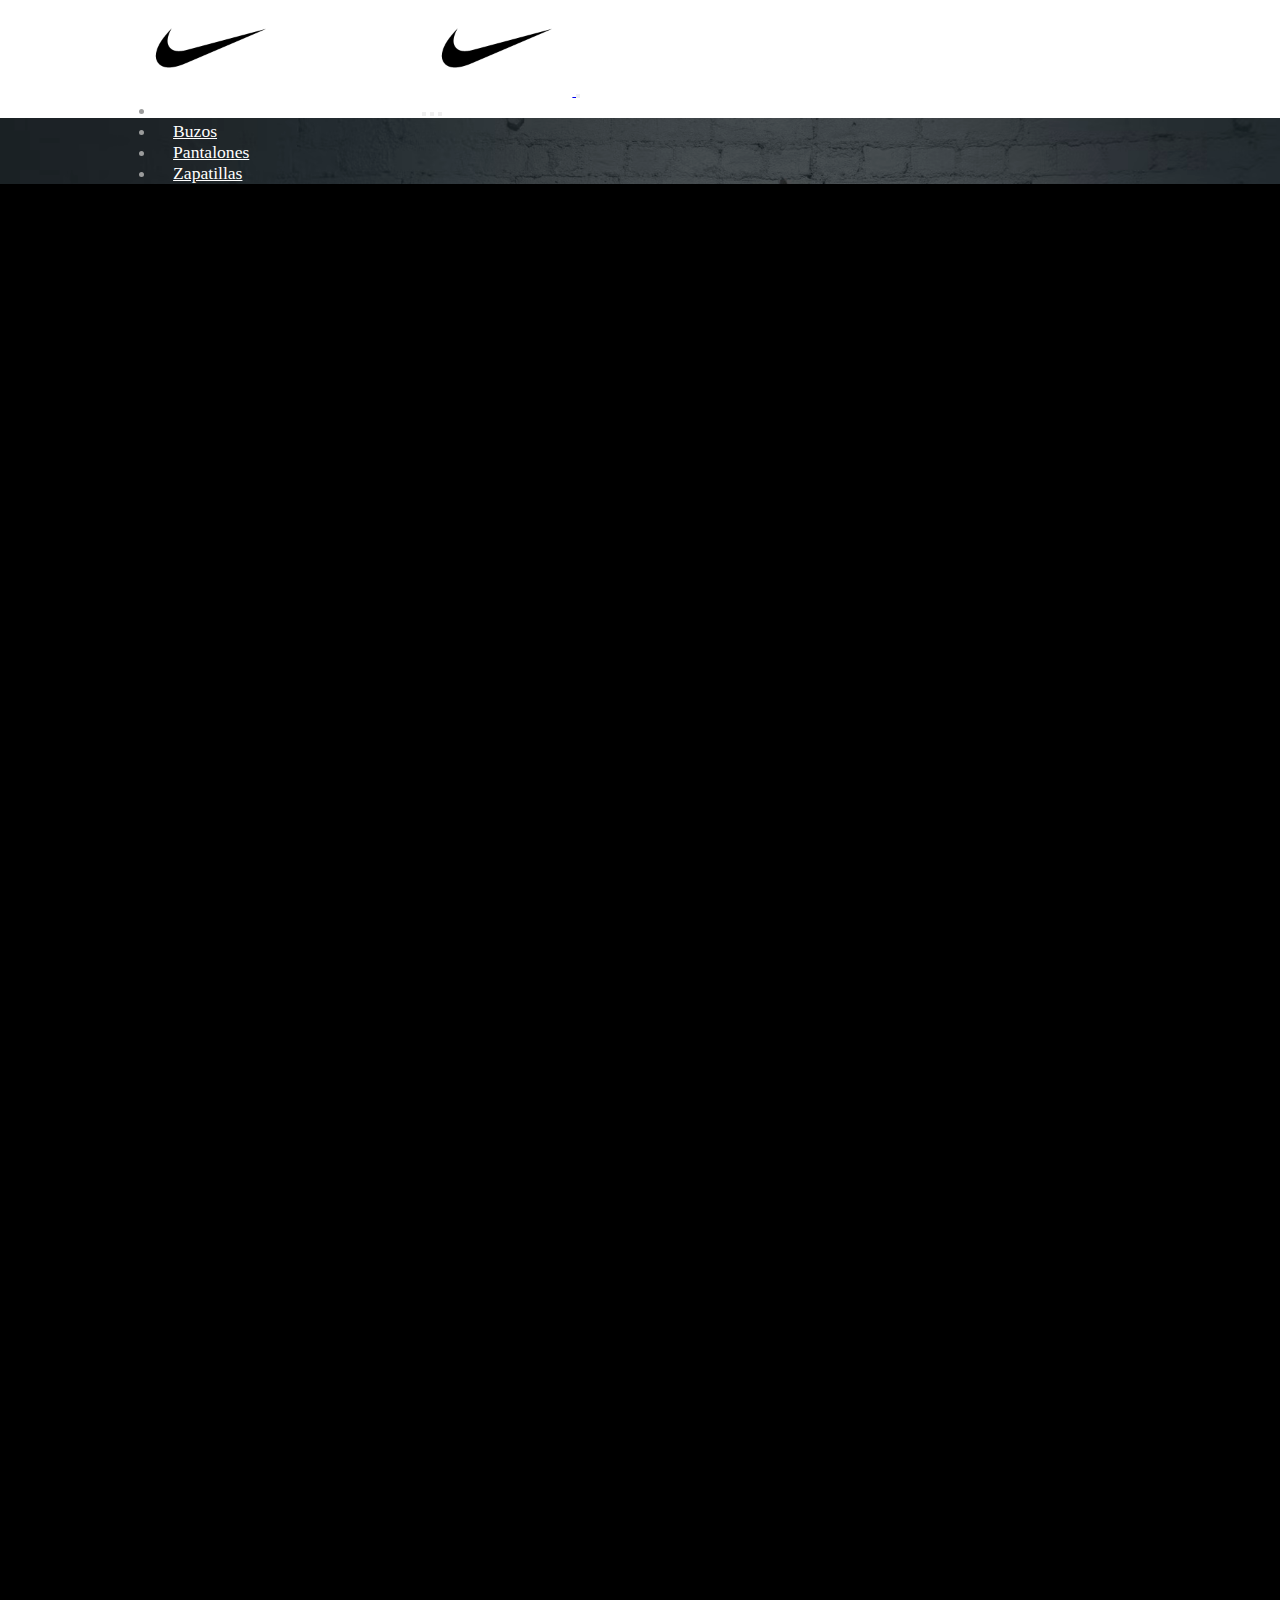
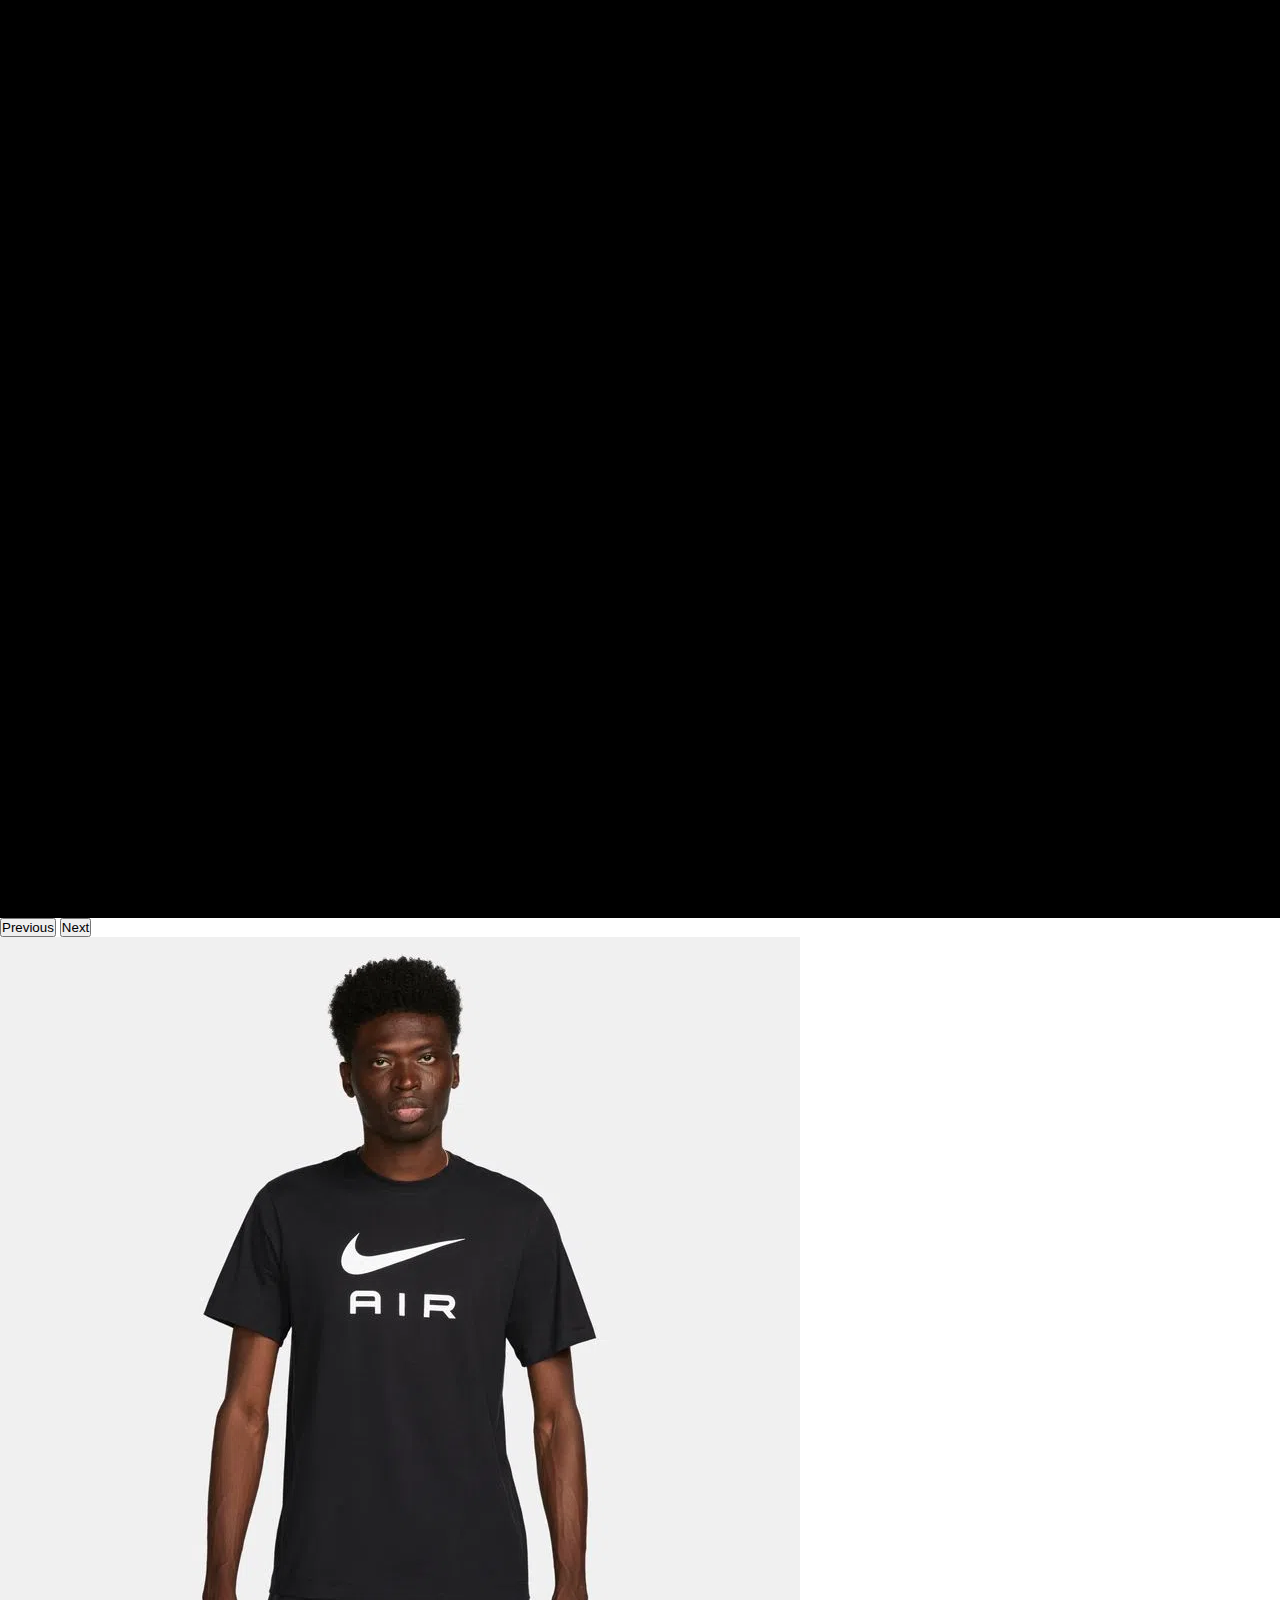
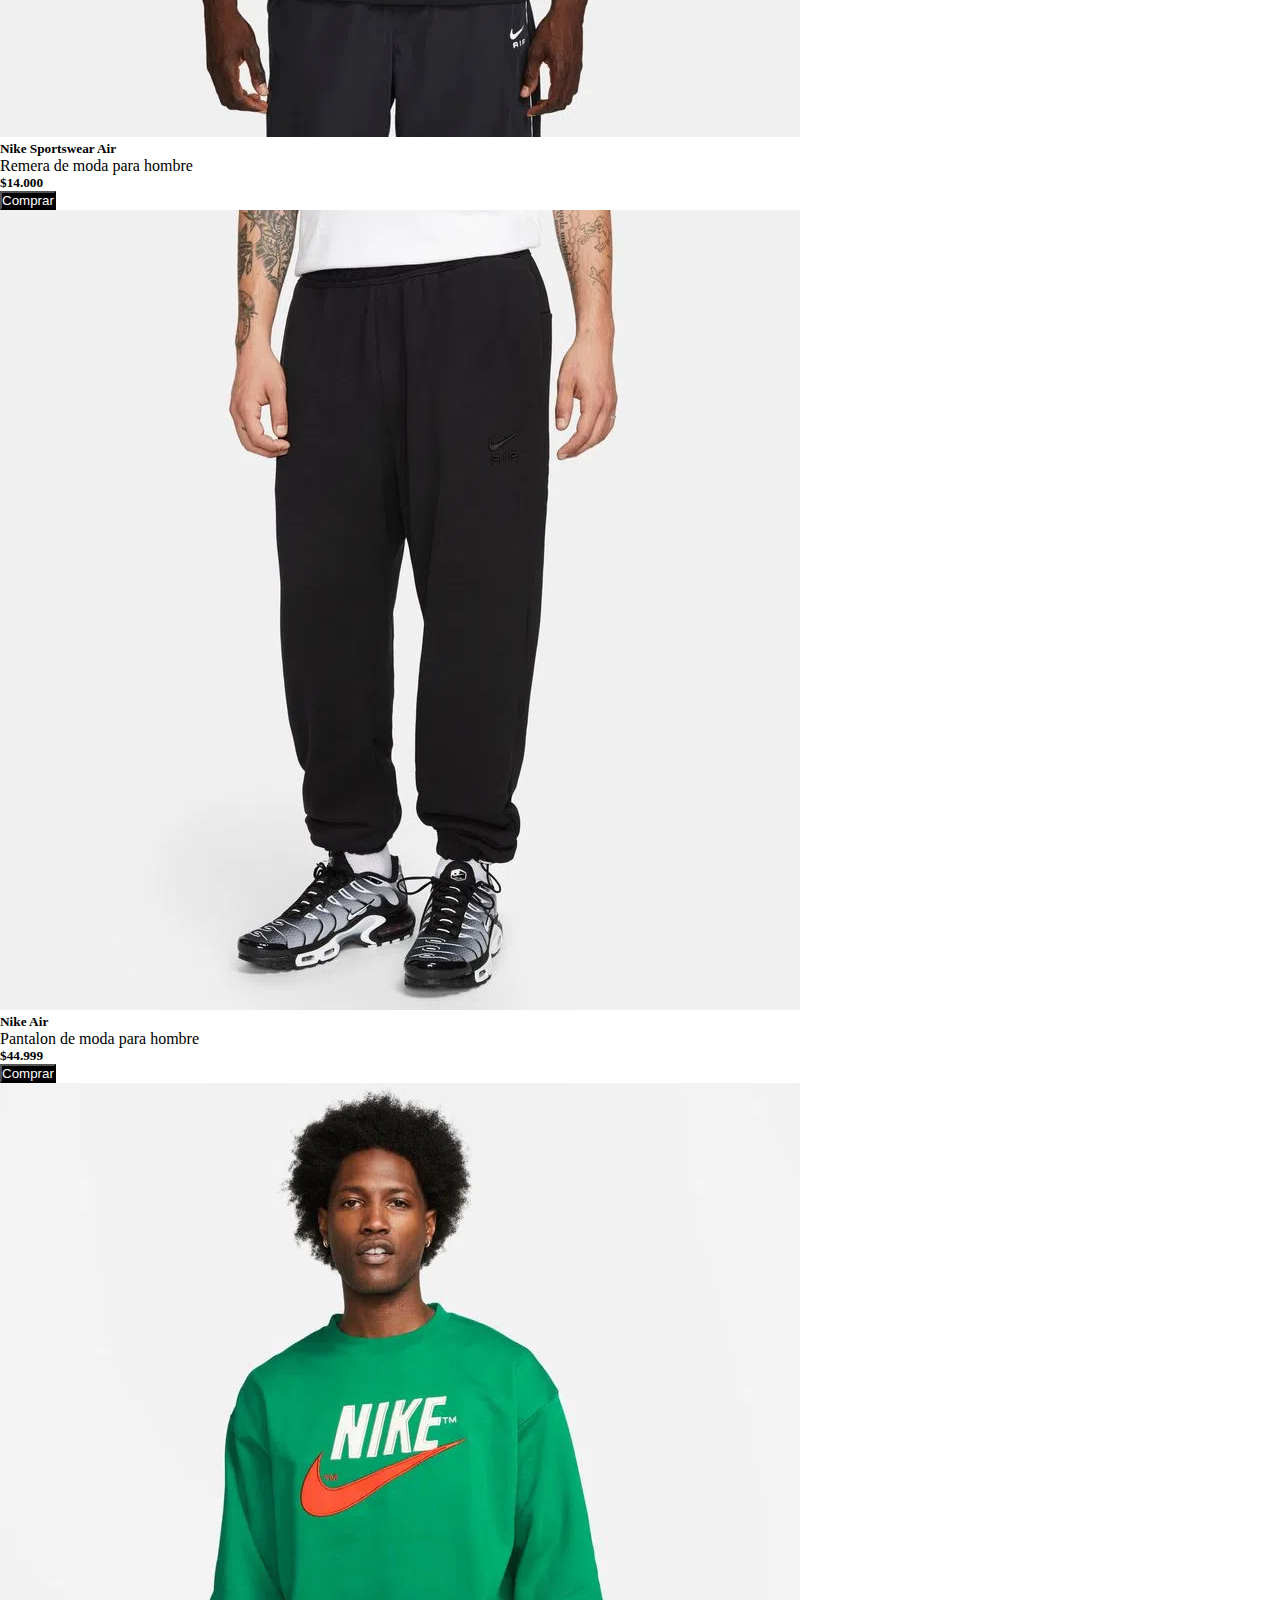
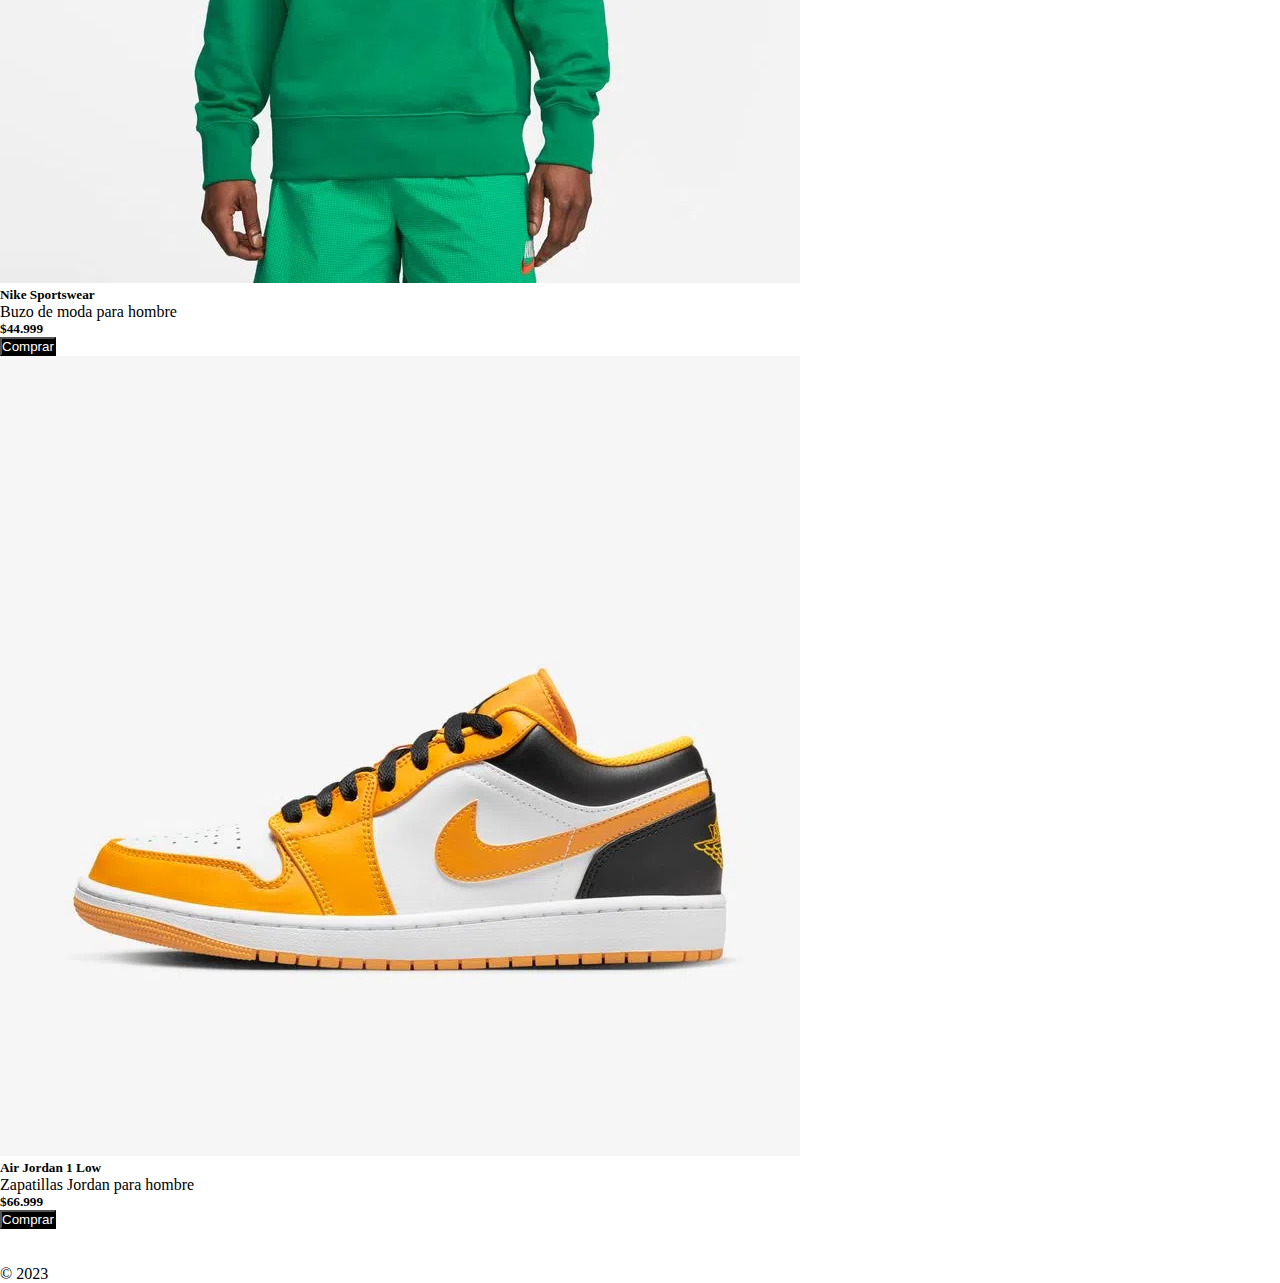
==== index.html @ b6552e9c "first commit" ====
<!DOCTYPE html>
<html lang="en">
<head>
    <meta charset="UTF-8">
    <meta http-equiv="X-UA-Compatible" content="IE=edge">
    <meta name="viewport" content="width=device-width, initial-scale=1.0">
    <title>Nike</title>
    <link rel="stylesheet" href="./css/style.css">
    <link rel="shortcut icon" href="./img/logonike.png" type="image/x-icon">
    <link href="https://cdn.jsdelivr.net/npm/bootstrap@5.3.0/dist/css/bootstrap.min.css" rel="stylesheet" integrity="sha384-9ndCyUaIbzAi2FUVXJi0CjmCapSmO7SnpJef0486qhLnuZ2cdeRhO02iuK6FUUVM" crossorigin="anonymous">
</head>
<body>
    <header data-bs-theme="dark">
        <nav class="navbar Navbar position-absolute w-100 navbar-expand-md">
            <div class="container">
                <a class="navbar-brand d-md-none" href="#">
                    <img src="./img/logonike.png" alt="">
                </a>
                <button class="navbar-toggler" type="button" data-bs-toggle="collapse" data-bs-target="#navbarNav" aria-controls="navbarNav" aria-expanded="false" aria-label="Toggle navigation">
                    <span class="navbar-toggler-icon"></span>
                </button>
                <div class="collapse column navbar-collapse" id="navbarNav">
                    <a class="navbar-brand d-none d-md-block" href="./index.html">
                        <img src="./img/logonike.png" width="150px" height="auto" alt="">
                    </a>
                    <ul class="navbar-nav mx-auto">
                    <li class="nav-item">
                        <a class="nav-link" aria-current="pages" href="./pages/remeras.html">Remeras</a>
                    </li>
                    <li class="nav-item">
                        <a class="nav-link" href="#">Buzos</a>
                    </li>
                    <li class="nav-item">
                        <a class="nav-link" href="#">Pantalones</a>
                    </li>
                    <li class="nav-item">
                        <a class="nav-link" href="#">Zapatillas</a>
                    </li>
                    </ul>
                </div>
            </div>
        </nav>
    </header>
    <main>
        <div id="myCarousel" class="carousel slide mb-6" data-bs-ride="carousel" data-bs-theme="light">
            <div class="carousel-indicators">
                <button type="button" data-bs-target="#myCarousel" data-bs-slide-to="0" class="active" aria-current="true" aria-label="Slide 1"></button>
                <button type="button" data-bs-target="#myCarousel" data-bs-slide-to="1" aria-label="Slide 2"></button>
                <button type="button" data-bs-target="#myCarousel" data-bs-slide-to="2" aria-label="Slide 3"></button>
            </div>
            <div class="carousel-inner">
                <div class="carousel-item active carousel-bg">
                    <svg class="bd-placeholder-img" width="100%" height="100%" xmlns="http://www.w3.org/2000/svg" aria-hidden="true" preserveAspectRatio="xMidYMid slice" focusable="false"><rect width="100%" height="100%" fill="var(--bs-secondary-color)"/></svg>
                <div class="container">
                    <div class="carousel-caption">
                        <h1>Example headline.</h1>
                        <p class="opacity-75">Some representative placeholder content for the first slide of the carousel.</p>
                    </div>
                </div>
            </div>
            <div class="carousel-item carousel-bg-2">
                <svg class="bd-placeholder-img" width="100%" height="100%" xmlns="http://www.w3.org/2000/svg" aria-hidden="true" preserveAspectRatio="xMidYMid slice" focusable="false"><rect width="100%" height="100%" fill="var(--bs-secondary-color)"/></svg>
                <div class="container">
                    <div class="carousel-caption">
                        <h1>Another example headline.</h1>
                        <p>Some representative placeholder content for the second slide of the carousel.</p>
                    </div>
                </div>
            </div>
            <div class="carousel-item carousel-bg-3">
                <svg class="bd-placeholder-img" width="100%" height="100%" xmlns="http://www.w3.org/2000/svg" aria-hidden="true" preserveAspectRatio="xMidYMid slice" focusable="false"><rect width="100%" height="100%" fill="var(--bs-secondary-color)"/></svg>
                <div class="container">
                    <div class="carousel-caption">
                        <h1>One more for good measure.</h1>
                        <p>Some representative placeholder content for the third slide of this carousel.</p>
                    </div>
                </div>
            </div>
            </div>
            <button class="carousel-control-prev" type="button" data-bs-target="#myCarousel" data-bs-slide="prev">
                <span class="carousel-control-prev-icon" aria-hidden="true"></span>
                <span class="visually-hidden">Previous</span>
            </button>
            <button class="carousel-control-next" type="button" data-bs-target="#myCarousel" data-bs-slide="next">
                <span class="carousel-control-next-icon" aria-hidden="true"></span>
                <span class="visually-hidden">Next</span>
            </button>
        </div>
        <div class="container text-center">
            <div class="row">
              <div class="col">
                <div class="card">
                        <img src="./img/card1.webp" class="card-img-top" alt="..."> 
                    
                    <div class="card-body">
                        <h5 class="card-title">Nike Sportswear Air</h5>
                            <p class="card-text">Remera de moda para hombre</p>
                            <h5 class="card-text">$14.000</h5>
                            <button type="button" class="btn btn-outline-success">Comprar</button>
                    </div>
                </div>
              </div>
              <div class="col">
                <div class="card" >
                    <img src="./img/card2.webp" class="card-img-top" alt="...">
                    <div class="card-body">
                        <h5 class="card-title">Nike Air</h5>
                            <p class="card-text">Pantalon de moda para hombre</p>
                            <h5 class="card-text">$44.999</h5>
                            <button type="button" class="btn btn-outline-success">Comprar</button>
                    </div>
                </div>
              </div>
              <div class="col">
                <div class="card" >
                    <img src="./img/card3.webp" class="card-img-top" alt="...">
                    <div class="card-body">
                        <h5 class="card-title">Nike Sportswear</h5>
                            <p class="card-text">Buzo de moda para hombre</p>
                            <h5 class="card-text">$44.999</h5>
                            <button type="button" class="btn btn-outline-success">Comprar</button>
                    </div>
                </div>
              </div>
              <div class="col">
                <div class="card" >
                    <img src="./img/card4.webp" class="card-img-top" alt="...">
                    <div class="card-body">
                        <h5 class="card-title">Air Jordan 1 Low</h5>
                             <p class="card-text">Zapatillas Jordan para hombre</p>
                             <h5 class="card-text">$66.999</h5>
                             <button type="button" class="btn btn-outline-success">Comprar</button>
                    </div>
                </div>
              </div>
            </div>
          </div>
    </main>
    <div class="container">
        <footer class="row row-cols-1 row-cols-sm-2 row-cols-md-5 py-5 my-5 border-top">
          <div class="col mb-3">
            <a href="/" class="d-flex align-items-center mb-3 link-body-emphasis text-decoration-none">
              <svg class="bi me-2" width="40" height="32"><use xlink:href="#bootstrap"/></svg>
            </a>
            <p class="text-body-secondary">&copy; 2023</p>
          </div>
          
    
    
   






<script src="https://cdn.jsdelivr.net/npm/bootstrap@5.3.0/dist/js/bootstrap.bundle.min.js" integrity="sha384-geWF76RCwLtnZ8qwWowPQNguL3RmwHVBC9FhGdlKrxdiJJigb/j/68SIy3Te4Bkz" crossorigin="anonymous"></script>  
</body>
</html>
---- css/style.css ----
*{
    margin: 0;
    padding: 0;
    box-sizing: border-box;
}

.carousel-bg {
    background-image: url(../img/carrusel1.jpg);
    background-position: center;
    background-repeat: no-repeat;
    background-size: cover;
  }
  .carousel-bg-2 {
    background-image: url(../img/carrusel2.jpg);
    background-position: center;
    background-repeat: no-repeat;
    background-size: cover;
  }
  .carousel-bg-3 {
    background-image: url(../img/carrusel3.jpg);
    background-position: center;
    background-repeat: no-repeat;
    background-size: cover;
}
.carousel-item {
    height: 800px;
  }
  .carousel-caption {
    position: absolute; 
    right: 0;
    bottom: 40%;
    left: 0;
  }
  .Navbar {
    background-color:transparent;
    z-index: 4;
}
.navbar-brand img {
    width: 150px;
  }
  
  .navbar-nav {
    align-items: center;
  }
  .navbar .navbar-nav .nav-link {
    color: #ffffff;
    font-size: 1.1em;
    padding: 0.5em 1em;
  }
  .column {
    float: left;
    color: #9b9c9c;
    width: 33% !important;
    height: 100%;
    position: relative;
    display: flex;
    text-align: left;
    align-items: center;
    flex-direction: column;
    justify-content: center;
}
.btn{
    background-color: black;
    color: white;
}
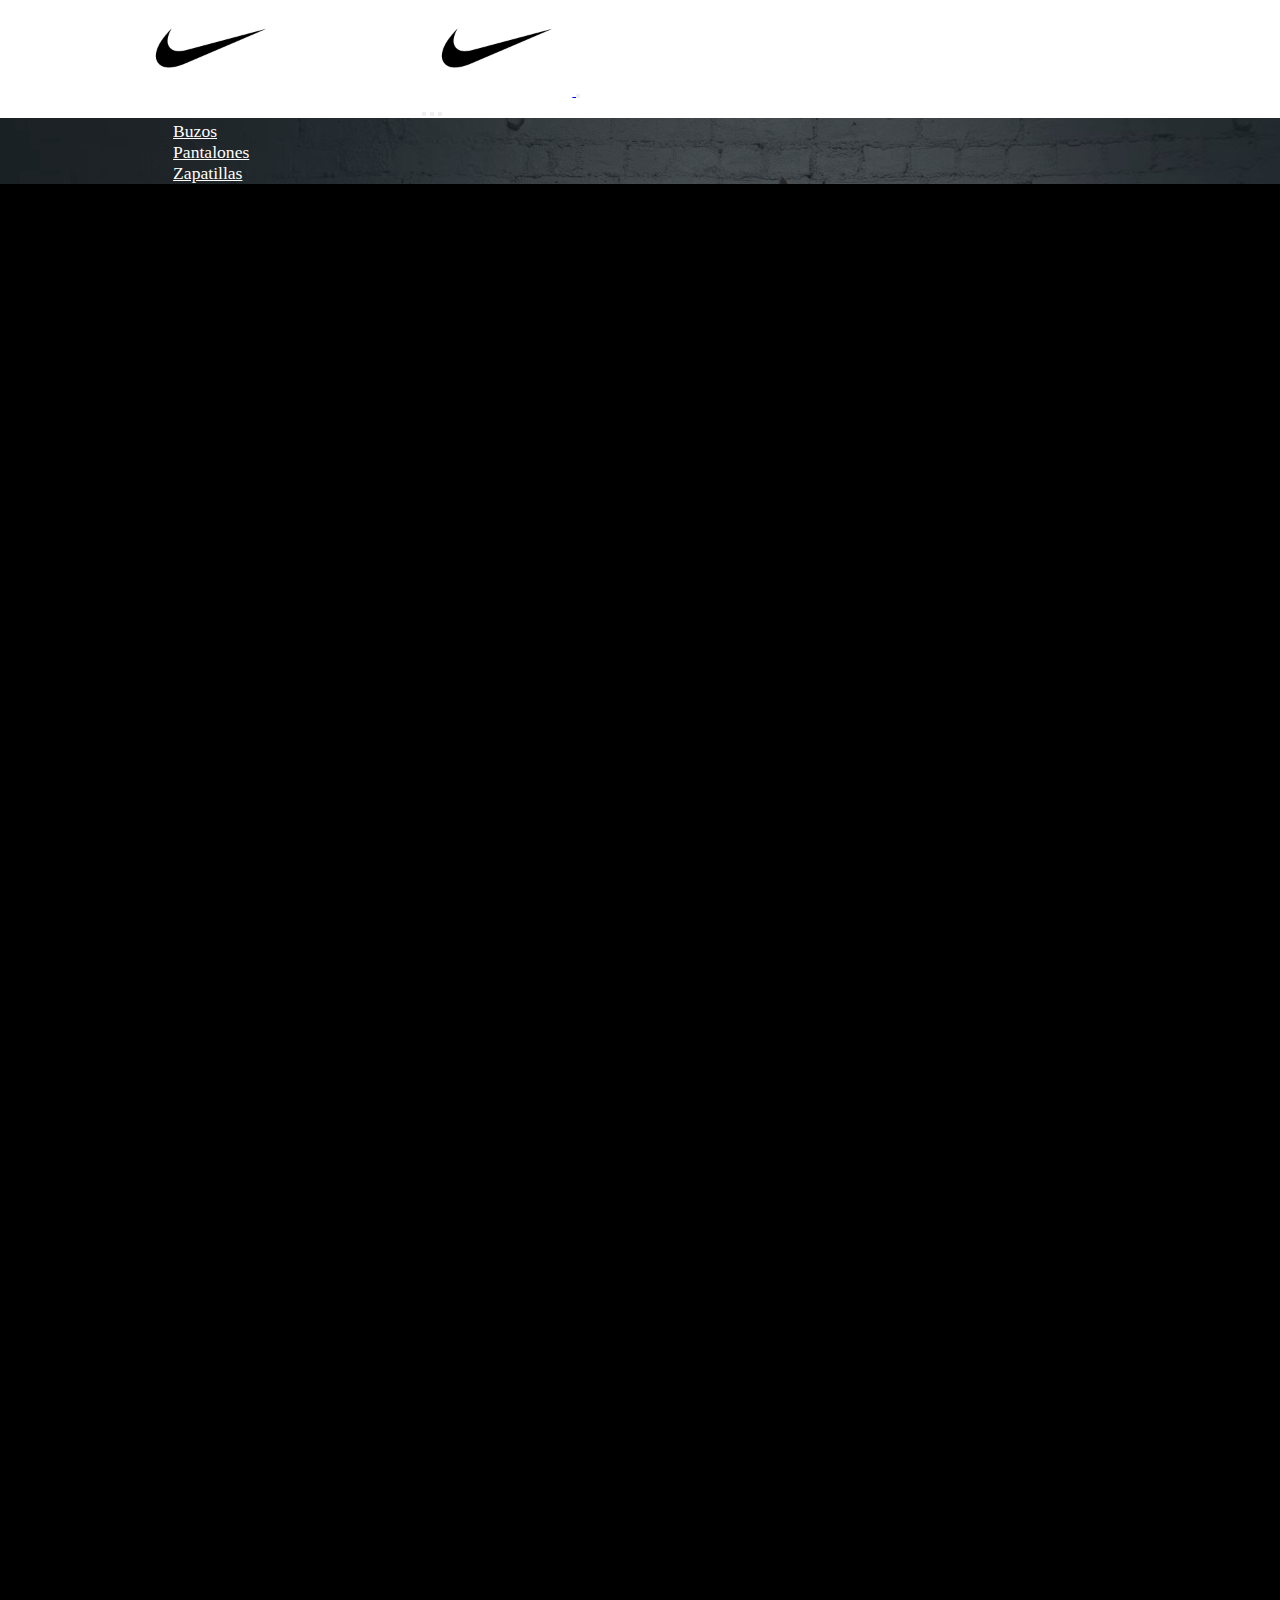
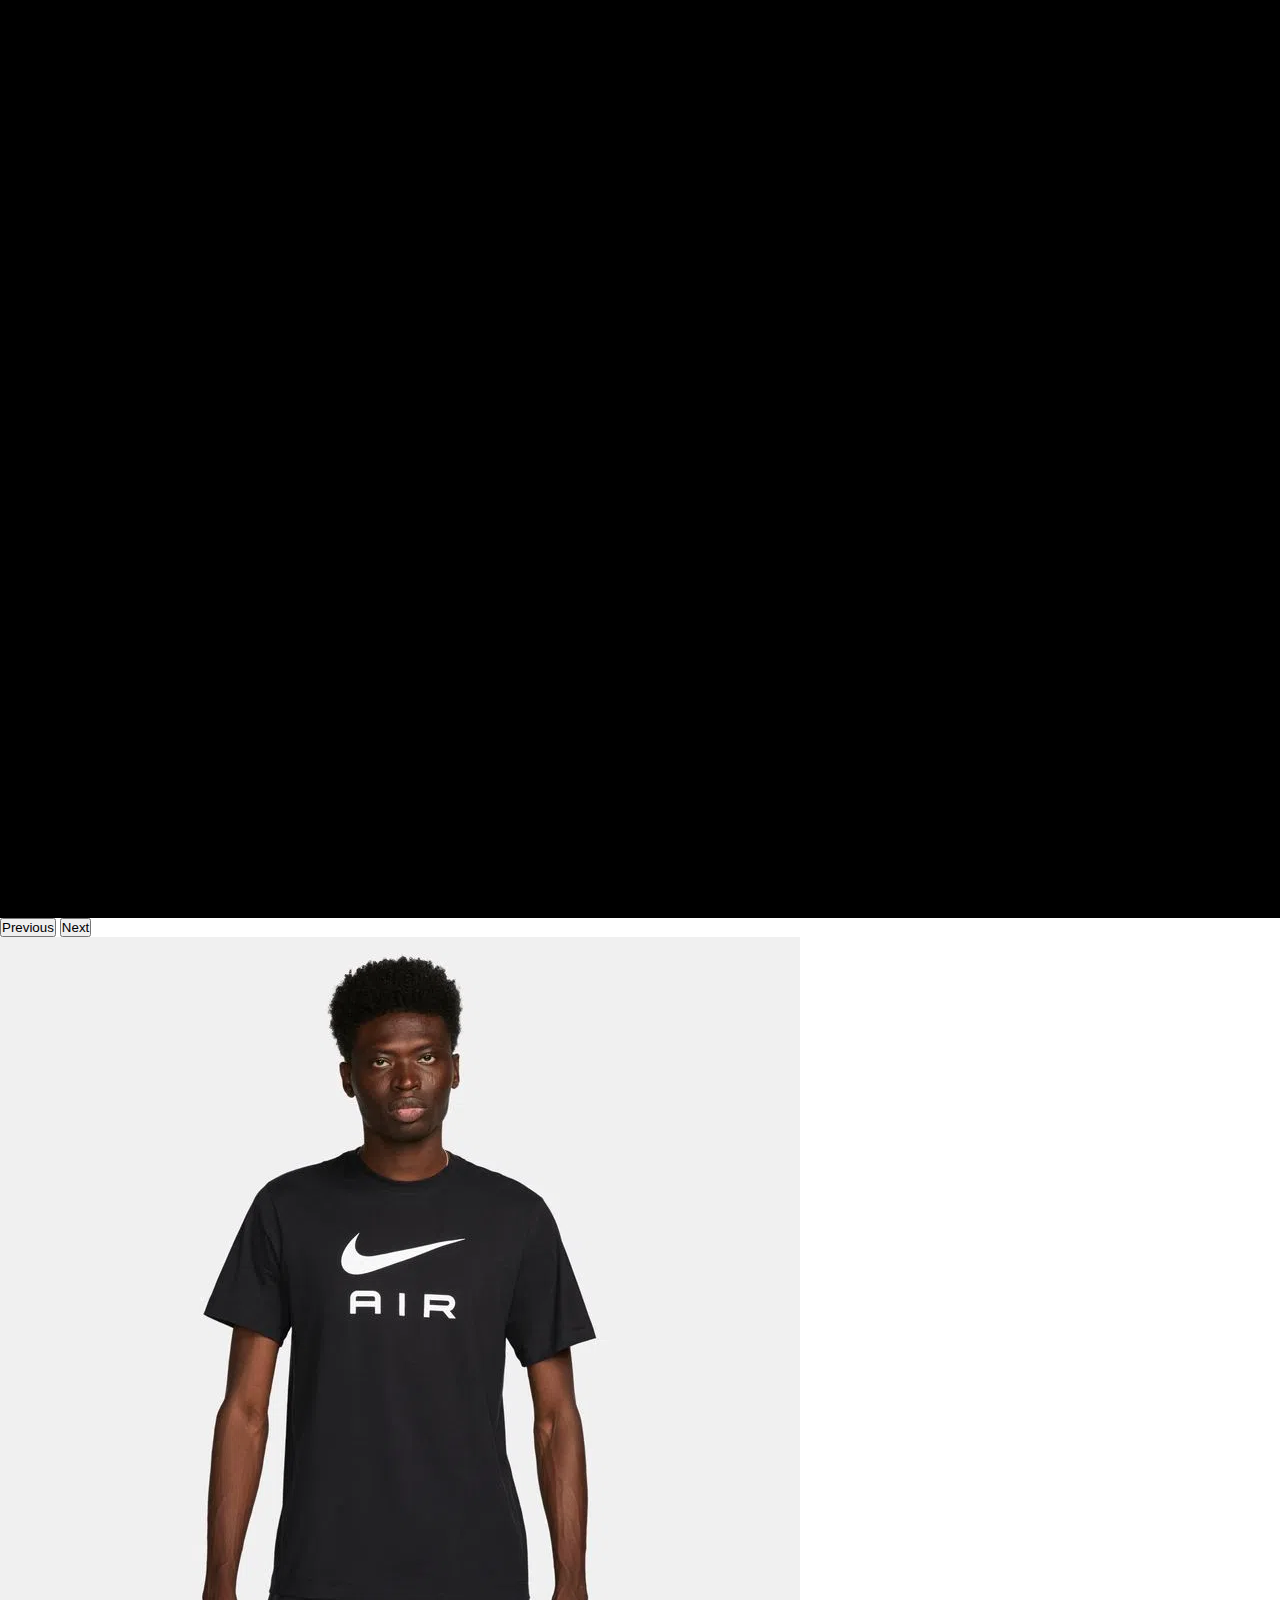
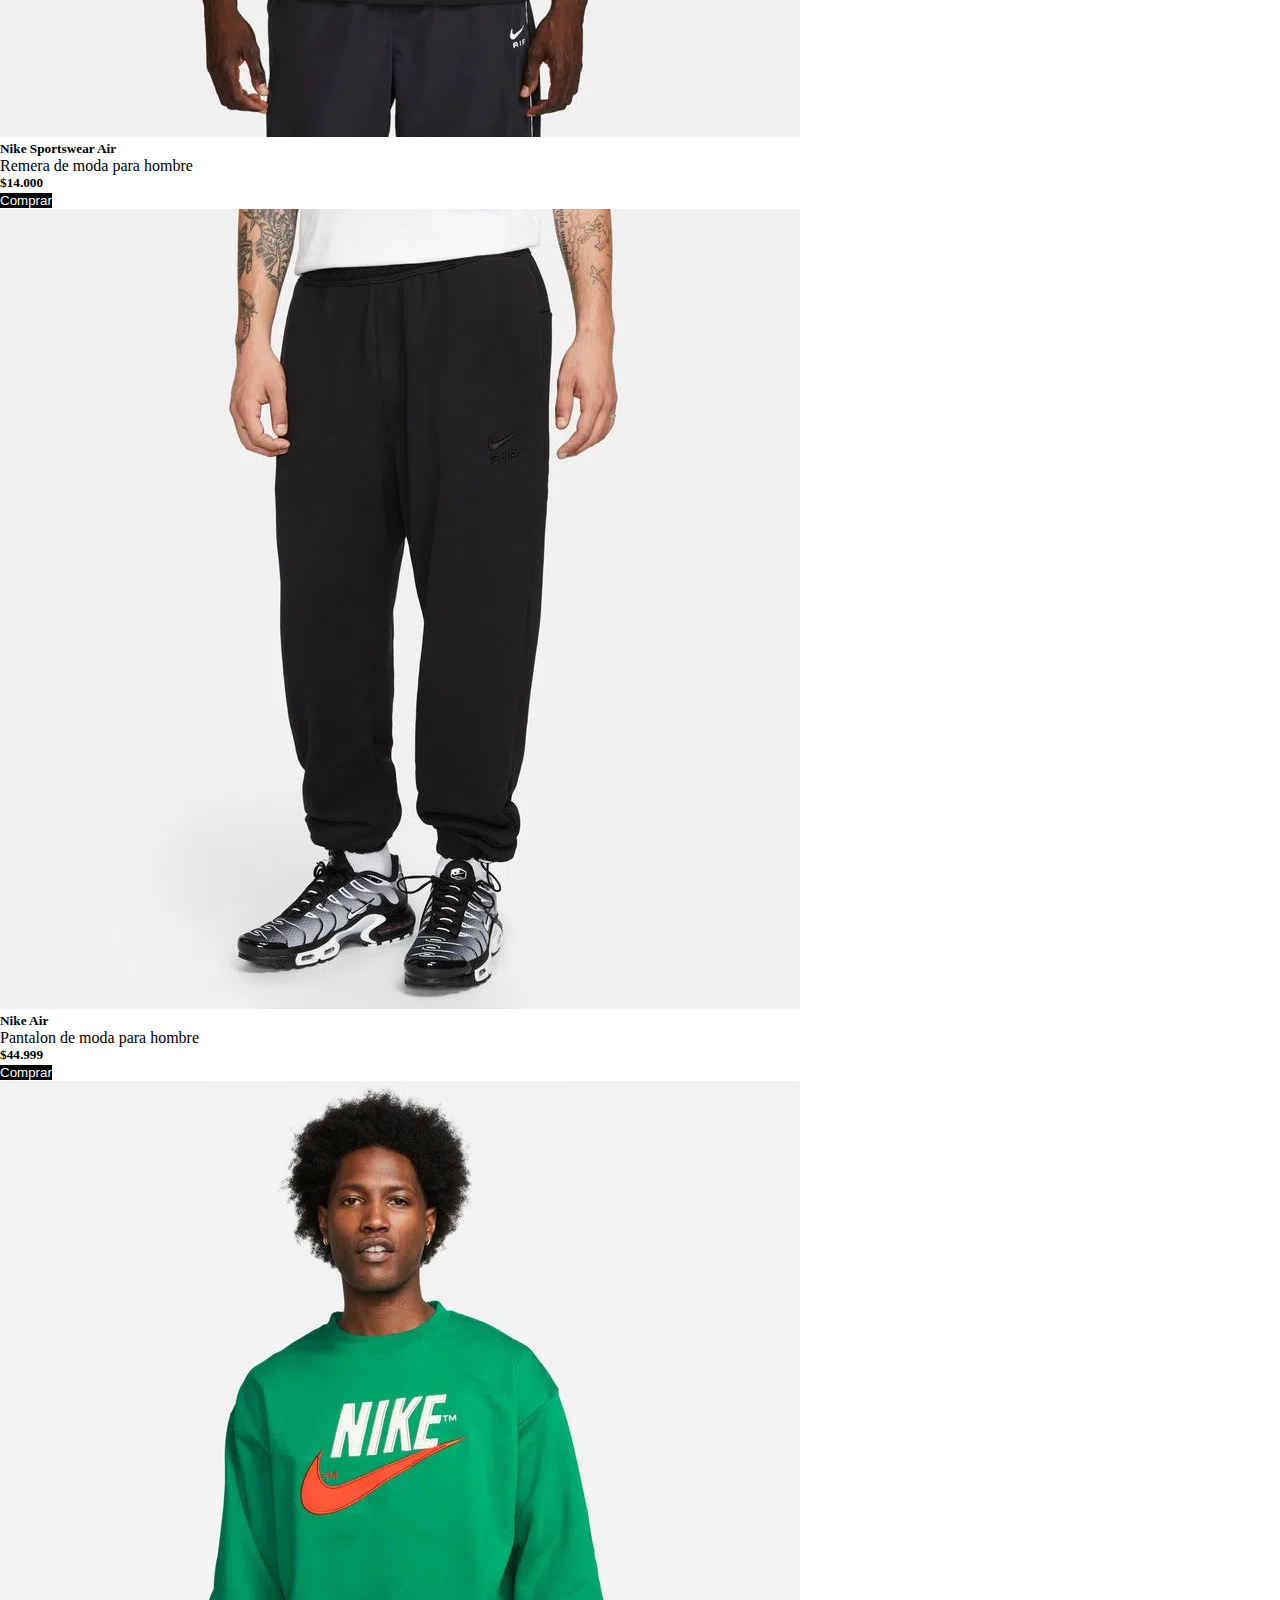
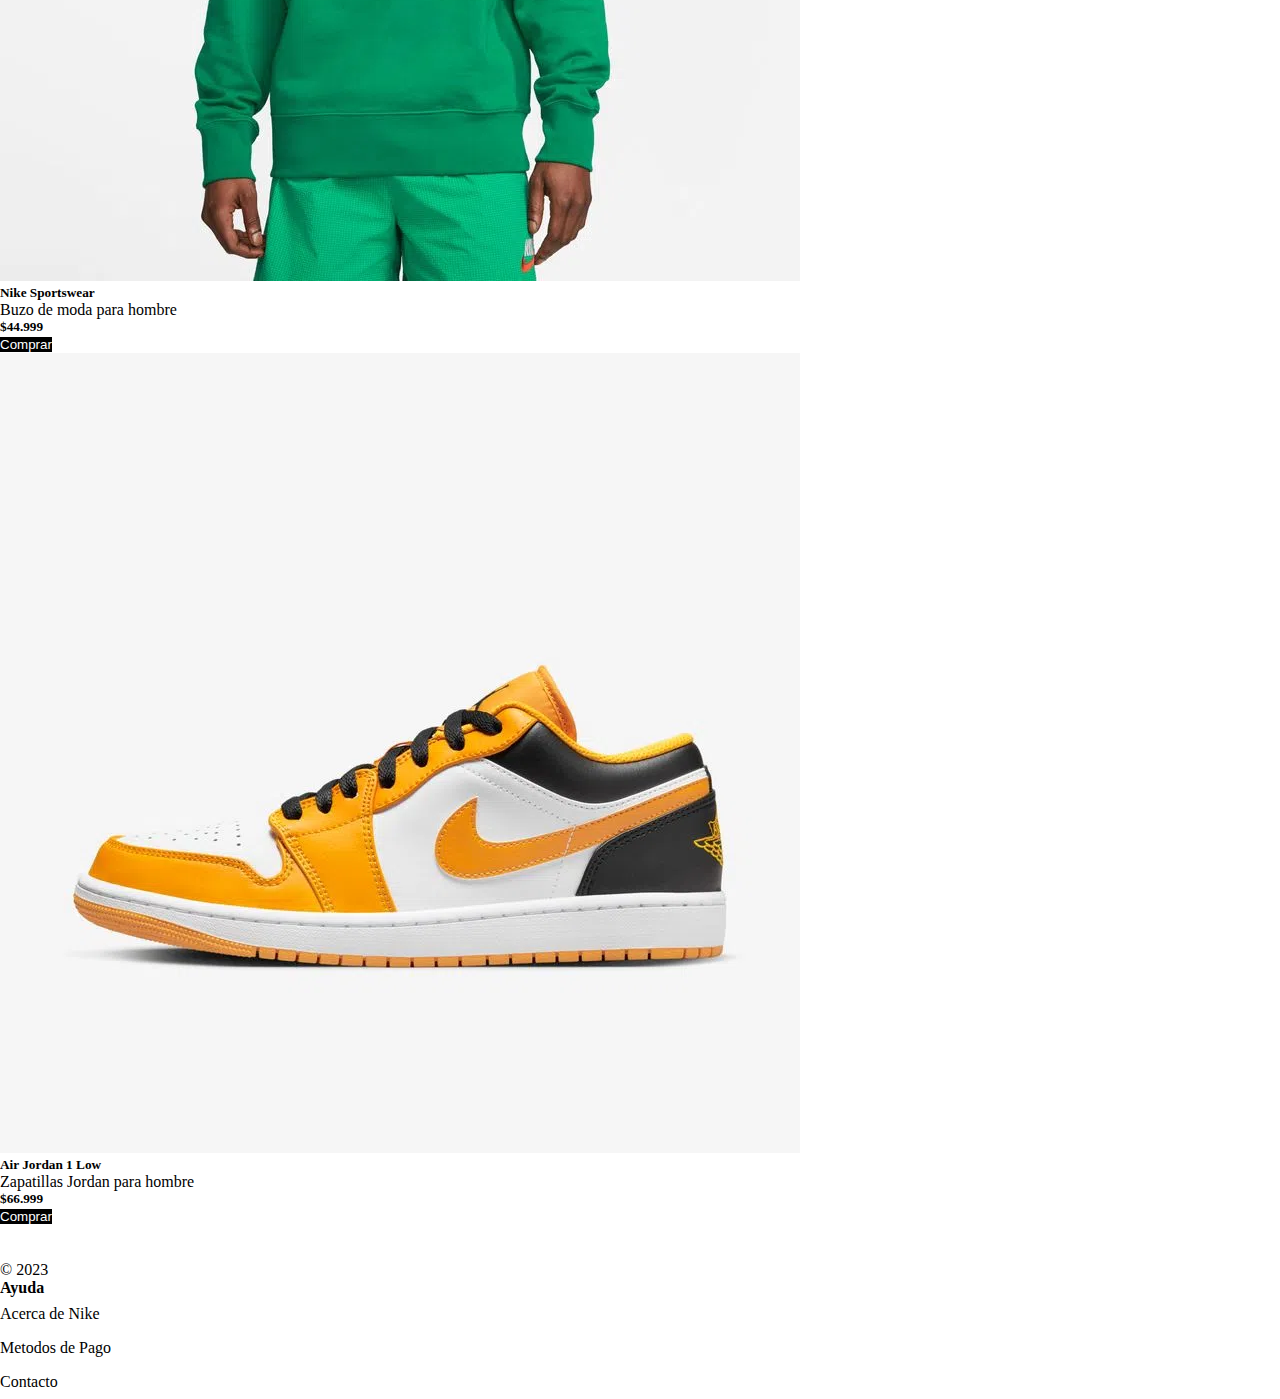
==== commit 107694b4: "agregue buzos pantalones y zapatillas" ====
--- a/index.html
+++ b/index.html
@@ -28,7 +28,7 @@
                         <a class="nav-link" aria-current="pages" href="./pages/remeras.html">Remeras</a>
                     </li>
                     <li class="nav-item">
-                        <a class="nav-link" href="#">Buzos</a>
+                        <a class="nav-link" href="./pages/buzos.html">Buzos</a>
                     </li>
                     <li class="nav-item">
                         <a class="nav-link" href="#">Pantalones</a>
@@ -42,7 +42,7 @@
         </nav>
     </header>
     <main>
-        <div id="myCarousel" class="carousel slide mb-6" data-bs-ride="carousel" data-bs-theme="light">
+        <div id="myCarousel" class="carousel slide mb-5" data-bs-ride="carousel" data-bs-theme="light">
             <div class="carousel-indicators">
                 <button type="button" data-bs-target="#myCarousel" data-bs-slide-to="0" class="active" aria-current="true" aria-label="Slide 1"></button>
                 <button type="button" data-bs-target="#myCarousel" data-bs-slide-to="1" aria-label="Slide 2"></button>
@@ -144,7 +144,14 @@
             </a>
             <p class="text-body-secondary">&copy; 2023</p>
           </div>
-          
+          <ul class="list-group list-group-flush">
+            <h4>Ayuda</h4>
+            <li class="list-group-item footer-list">Acerca de Nike</li>
+            <li class="list-group-item footer-list">Metodos de Pago</li>
+            <li class="list-group-item footer-list">Contacto</li>
+          </ul>
+        </footer>
+    </div>   
     
     
    
--- a/css/style.css
+++ b/css/style.css
@@ -3,7 +3,9 @@
     padding: 0;
     box-sizing: border-box;
 }
-
+ul li{
+    list-style: none;
+}
 .carousel-bg {
     background-image: url(../img/carrusel1.jpg);
     background-position: center;
@@ -35,6 +37,9 @@
     background-color:transparent;
     z-index: 4;
 }
+.bg-gray{
+    background-color: #e8e8e8;
+}
 .navbar-brand img {
     width: 150px;
   }
@@ -46,6 +51,9 @@
     color: #ffffff;
     font-size: 1.1em;
     padding: 0.5em 1em;
+  }
+.text-black li a{
+    color: #111;
   }
   .column {
     float: left;
@@ -60,6 +68,20 @@
     justify-content: center;
 }
 .btn{
-    background-color: black;
+    background-color: rgb(0, 0, 0);
     color: white;
+    border: black;
 }
+.btn:hover{
+    background-color: rgb(119, 114, 114);
+}
+.nav-link:hover{
+    transition: 0.9s;
+    background-color: #b2aeae;
+    border-radius: 5px;
+    margin: 5px;
+    padding: 5px;
+}
+.list-group-item.footer-list{
+    padding: 8px 0;
+}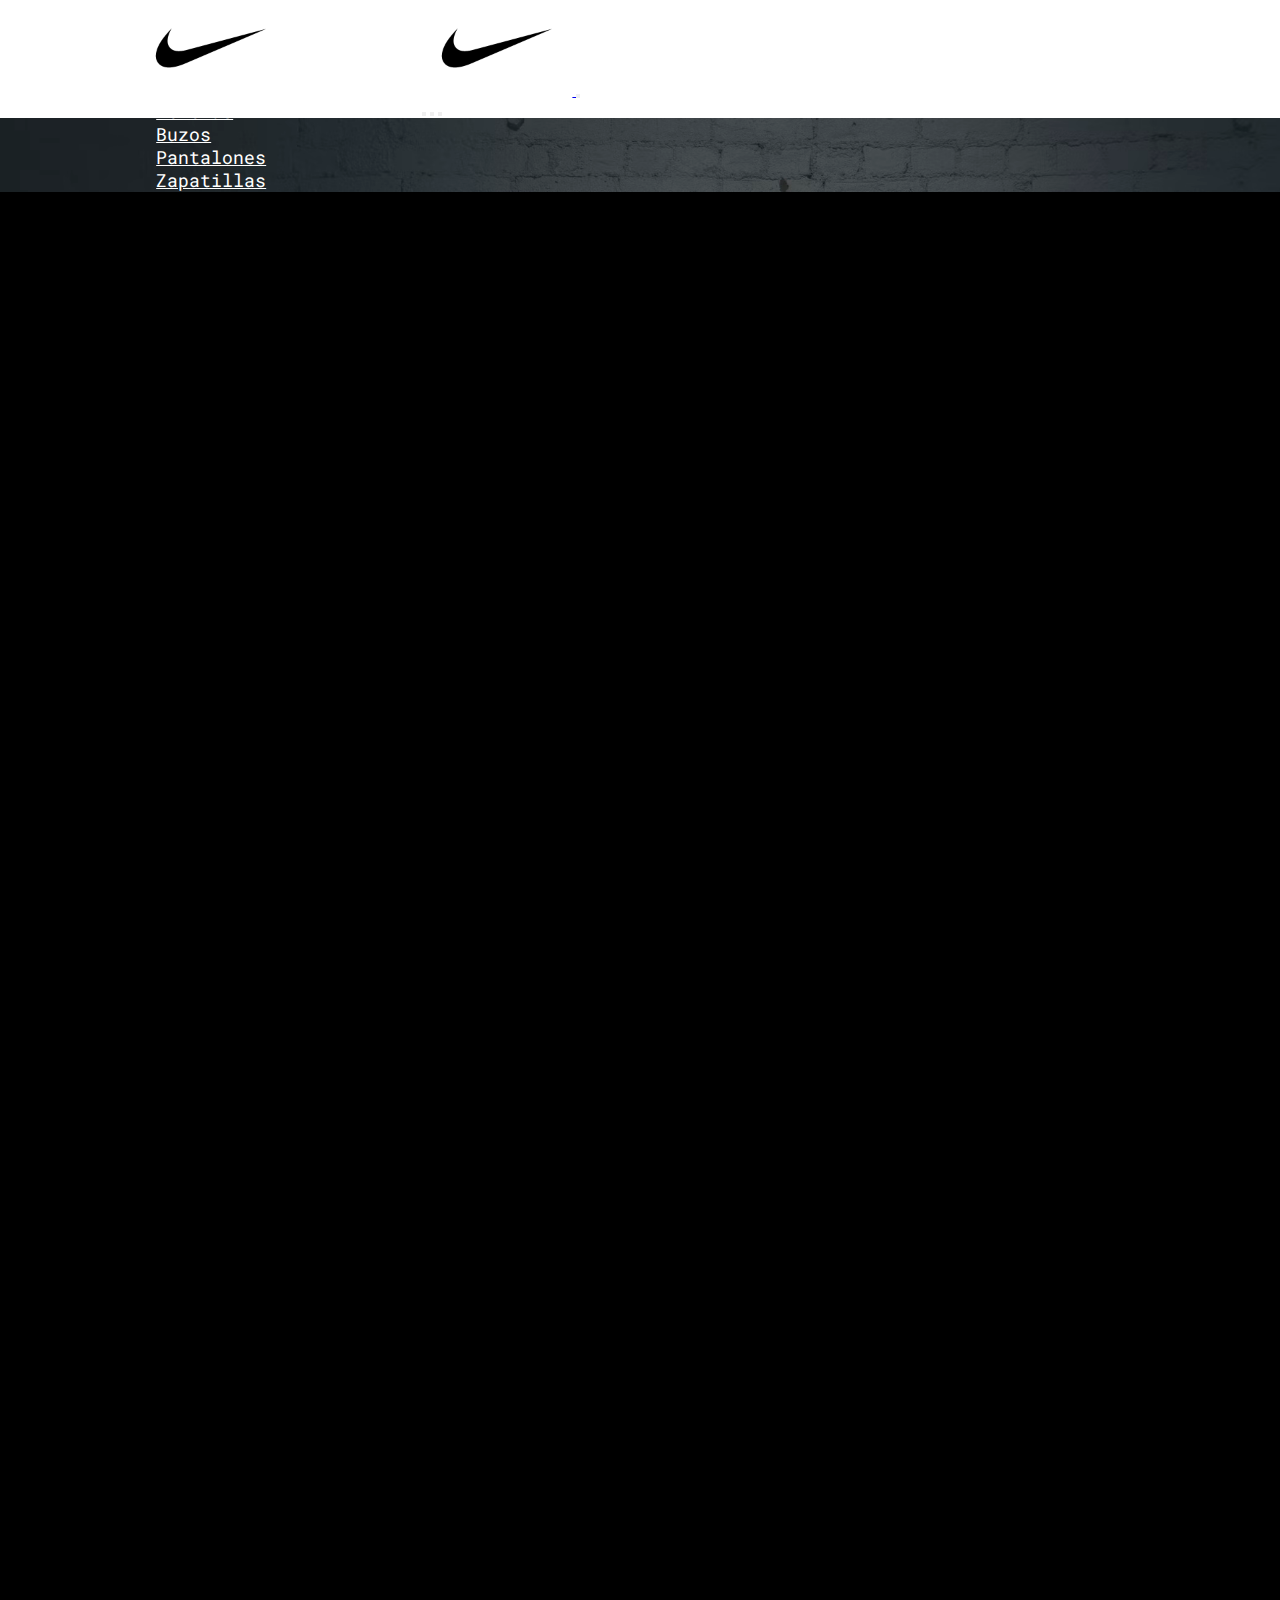
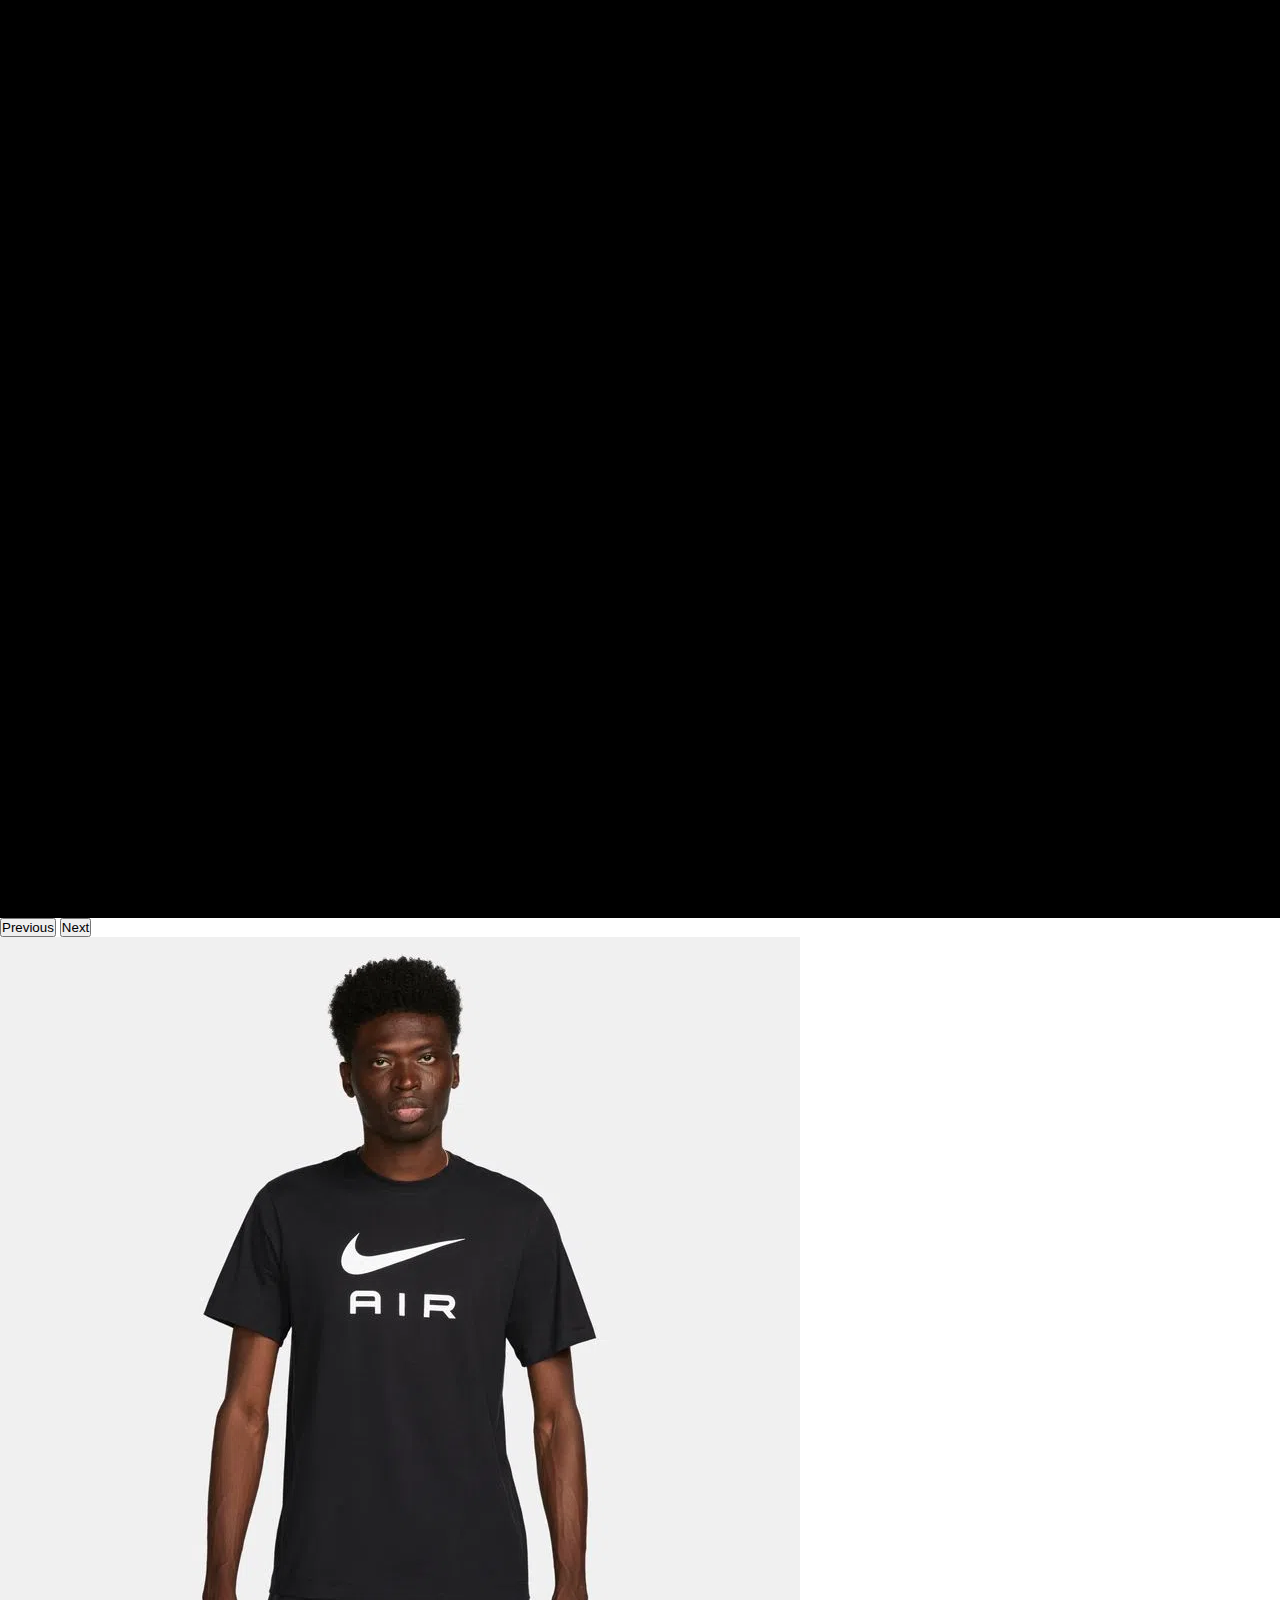
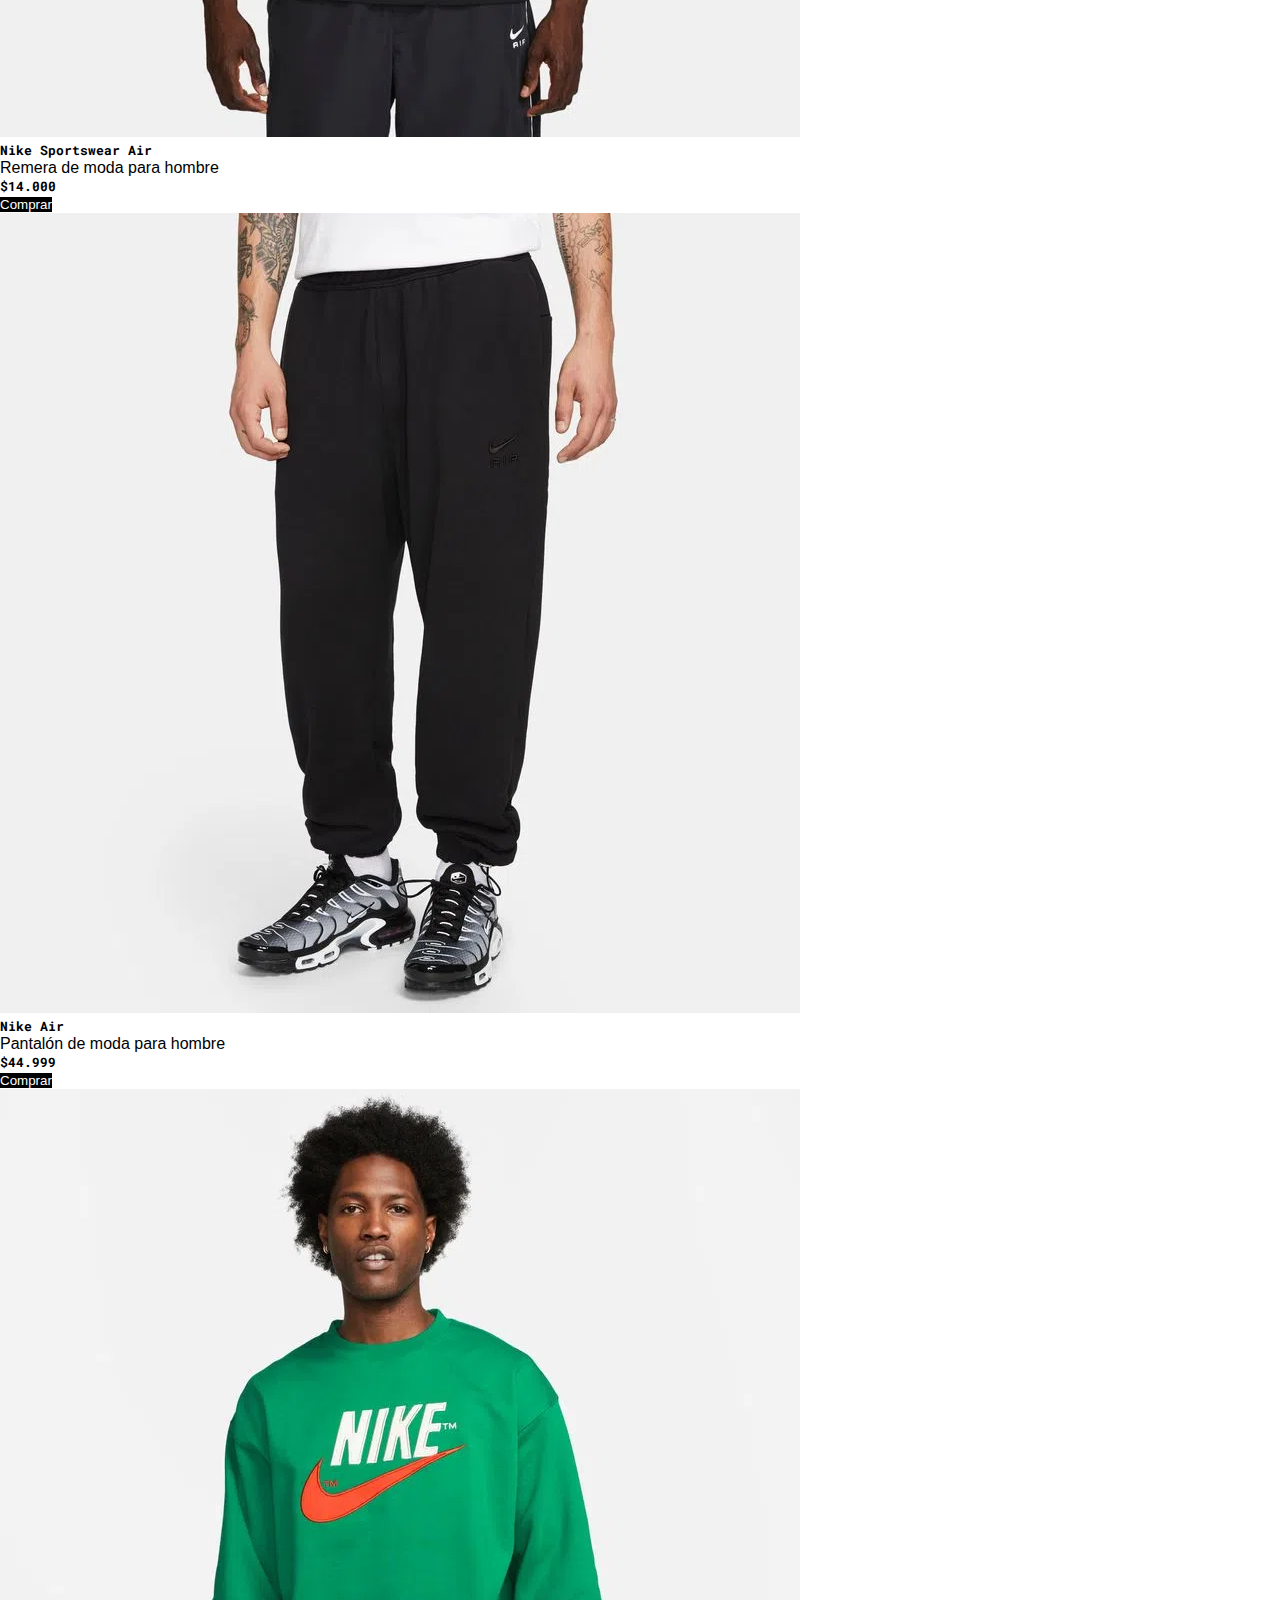
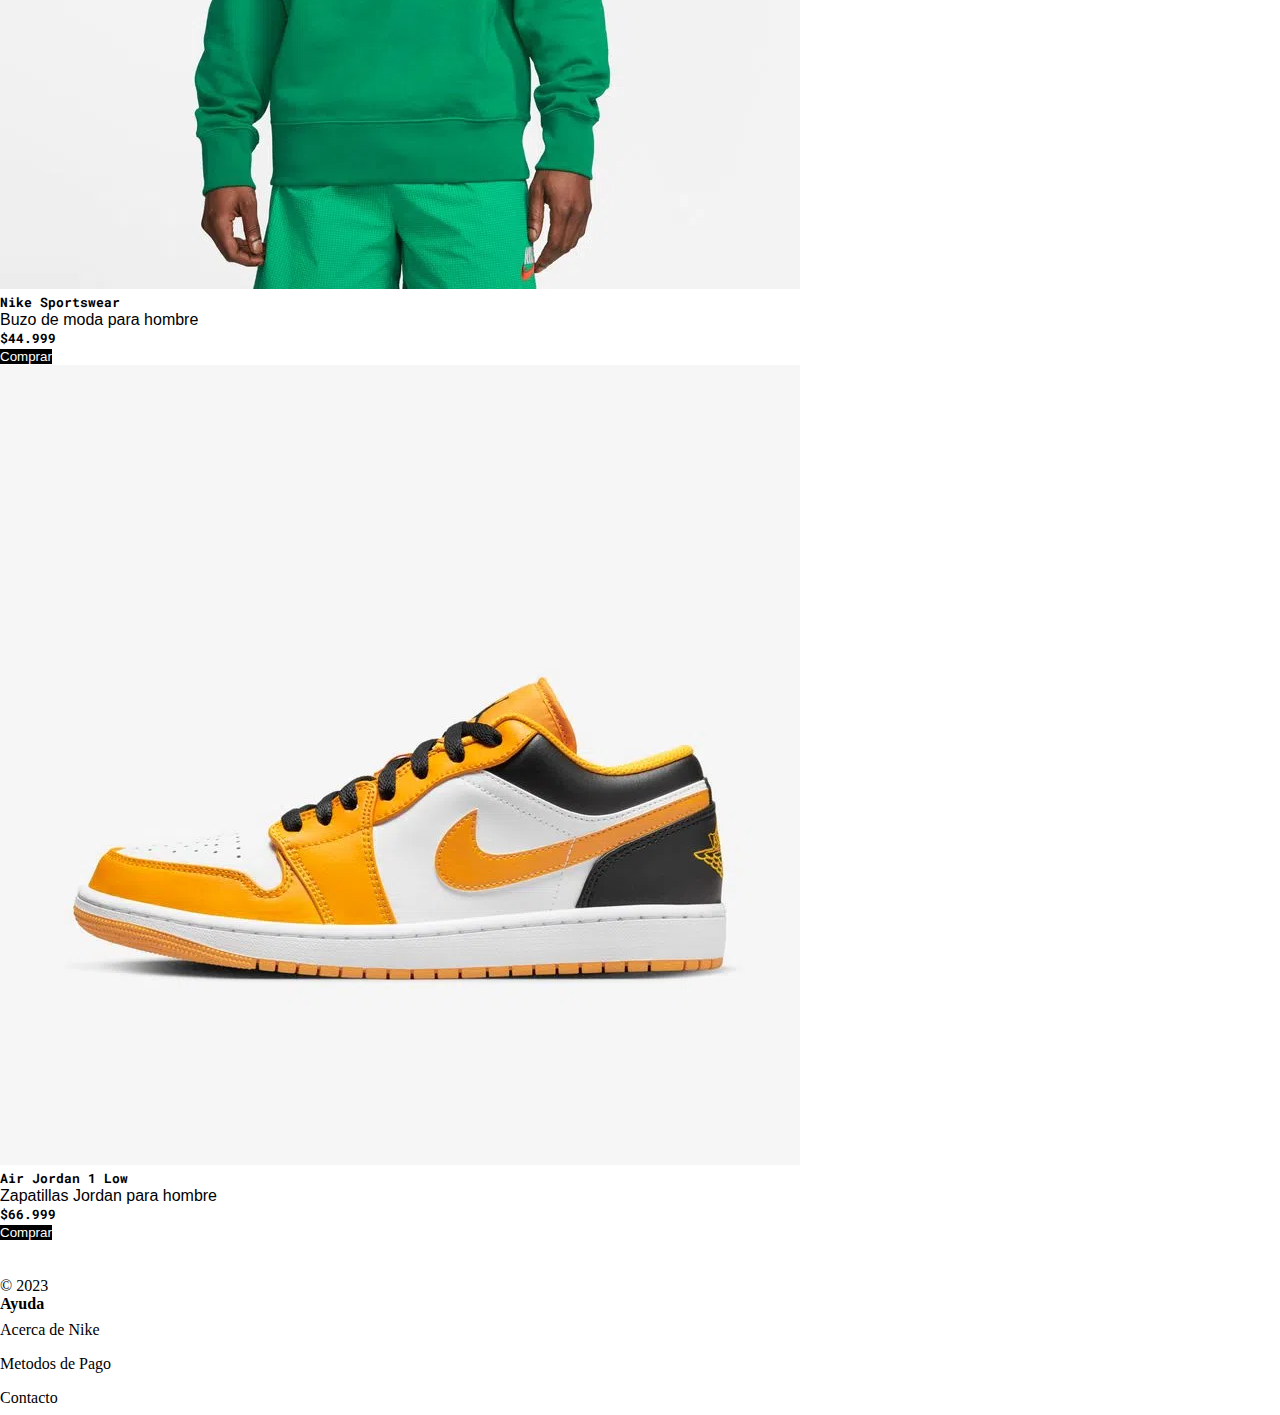
==== commit 1da64f05: "commit" ====
--- a/index.html
+++ b/index.html
@@ -8,6 +8,9 @@
     <link rel="stylesheet" href="./css/style.css">
     <link rel="shortcut icon" href="./img/logonike.png" type="image/x-icon">
     <link href="https://cdn.jsdelivr.net/npm/bootstrap@5.3.0/dist/css/bootstrap.min.css" rel="stylesheet" integrity="sha384-9ndCyUaIbzAi2FUVXJi0CjmCapSmO7SnpJef0486qhLnuZ2cdeRhO02iuK6FUUVM" crossorigin="anonymous">
+    <link rel="preconnect" href="https://fonts.googleapis.com">
+<link rel="preconnect" href="https://fonts.gstatic.com" crossorigin>
+<link href="https://fonts.googleapis.com/css2?family=Roboto+Mono&display=swap" rel="stylesheet">
 </head>
 <body>
     <header data-bs-theme="dark">
@@ -31,10 +34,10 @@
                         <a class="nav-link" href="./pages/buzos.html">Buzos</a>
                     </li>
                     <li class="nav-item">
-                        <a class="nav-link" href="#">Pantalones</a>
+                        <a class="nav-link" href="./pages/pantalones.html">Pantalones</a>
                     </li>
                     <li class="nav-item">
-                        <a class="nav-link" href="#">Zapatillas</a>
+                        <a class="nav-link" href="./pages/zapatillas.html">Zapatillas</a>
                     </li>
                     </ul>
                 </div>
@@ -105,7 +108,7 @@
                     <img src="./img/card2.webp" class="card-img-top" alt="...">
                     <div class="card-body">
                         <h5 class="card-title">Nike Air</h5>
-                            <p class="card-text">Pantalon de moda para hombre</p>
+                            <p class="card-text">Pantalón de moda para hombre</p>
                             <h5 class="card-text">$44.999</h5>
                             <button type="button" class="btn btn-outline-success">Comprar</button>
                     </div>
--- a/css/style.css
+++ b/css/style.css
@@ -43,7 +43,15 @@
 .navbar-brand img {
     width: 150px;
   }
-  
+  .nav-link{
+    font-family: 'Roboto Mono', monospace;
+  }
+  h5{
+    font-family: 'Roboto Mono', monospace;
+  }
+  p.card-text{
+    font-family: 'Lato', sans-serif;
+  }
   .navbar-nav {
     align-items: center;
   }
@@ -75,13 +83,7 @@
 .btn:hover{
     background-color: rgb(119, 114, 114);
 }
-.nav-link:hover{
-    transition: 0.9s;
-    background-color: #b2aeae;
-    border-radius: 5px;
-    margin: 5px;
-    padding: 5px;
-}
+
 .list-group-item.footer-list{
     padding: 8px 0;
 }